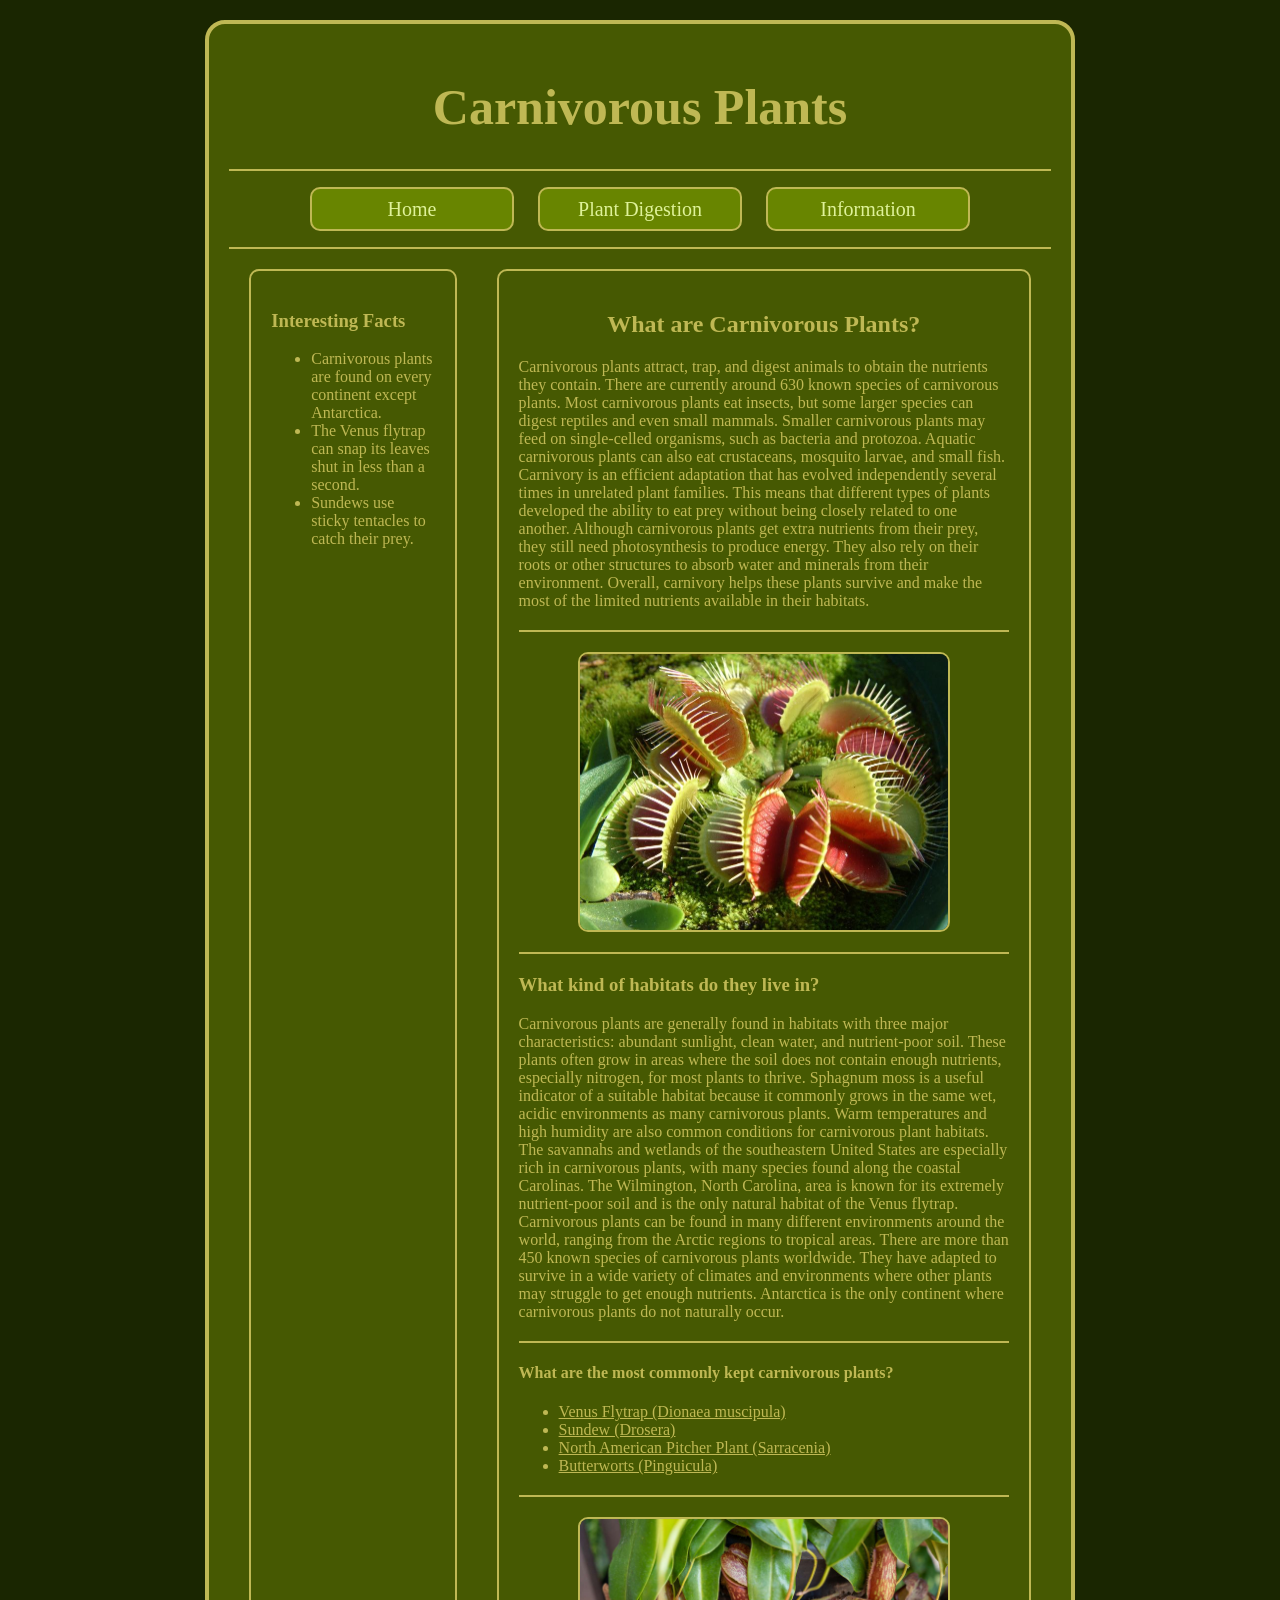
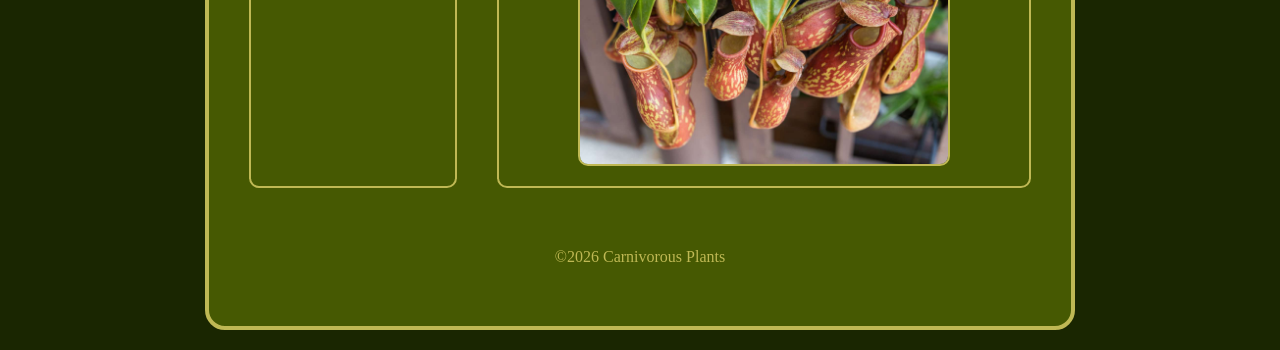
==== adv_css/index.html @ b1aa2c13 "update" ====
<!DOCTYPE html>
<html>

<head>
<meta charset="utf-8">
<title>Intro to HTML</title>
<link rel="stylesheet" href="css/styles.css">

</head>

<body>
    <div id="container"> 
        <header>
<h1>Carnivorous Plants</h1>
</header>
 <nav>
        <ul>
            <li><a href="index.html">Home</a></li>
            <li><a href="plantdigestion.html">Plant Digestion</a></li>
            <li><a href="info.html">Information</a></li>
        </ul>
    </nav>
    <main class="multi_col">
         <aside>
            <h3>Interesting Facts</h3>
            <ul>
                <li>Carnivorous plants are found on every continent except Antarctica.</li>
                <li>The Venus flytrap can snap its leaves shut in less than a second.</li>
                <li>Sundews use sticky tentacles to catch their prey.</li>
            </ul>
        </aside>
        <section>
            <h2>What are Carnivorous Plants?</h2>
<p>Carnivorous plants attract, trap, and digest animals to obtain the nutrients they contain. There are currently around 630 known species of carnivorous plants. Most carnivorous plants eat insects, but some larger species can digest reptiles and even small mammals. Smaller carnivorous plants may feed on single-celled organisms, such as bacteria and protozoa. Aquatic carnivorous plants can also eat crustaceans, mosquito larvae, and small fish. Carnivory is an efficient adaptation that has evolved independently several times in unrelated plant families. This means that different types of plants developed the ability to eat prey without being closely related to one another. Although carnivorous plants get extra nutrients from their prey, they still need photosynthesis to produce energy. They also rely on their roots or other structures to absorb water and minerals from their environment. Overall, carnivory helps these plants survive and make the most of the limited nutrients available in their habitats.
<hr>
<img src="flytrap.jpg" alt="Venus Flytrap" width="500" height="333"> 
</p>
    


<hr>
<h3>What kind of habitats do they live in?</h3>

<p>Carnivorous plants are generally found in habitats with three major characteristics: abundant sunlight, clean water, and nutrient-poor soil. These plants often grow in areas where the soil does not contain enough nutrients, especially nitrogen, for most plants to thrive. Sphagnum moss is a useful indicator of a suitable habitat because it commonly grows in the same wet, acidic environments as many carnivorous plants. Warm temperatures and high humidity are also common conditions for carnivorous plant habitats. The savannahs and wetlands of the southeastern United States are especially rich in carnivorous plants, with many species found along the coastal Carolinas. The Wilmington, North Carolina, area is known for its extremely nutrient-poor soil and is the only natural habitat of the Venus flytrap. Carnivorous plants can be found in many different environments around the world, ranging from the Arctic regions to tropical areas. There are more than 450 known species of carnivorous plants worldwide. They have adapted to survive in a wide variety of climates and environments where other plants may struggle to get enough nutrients. Antarctica is the only continent where carnivorous plants do not naturally occur.
</p>
<hr>
<h4>What are the most commonly kept carnivorous plants?</h4>

<ul>
    <li><a href="https://www.nwf.org/Educational-Resources/Wildlife-Guide/Plants-and-Fungi/Venus-Flytrap" target="_blank">Venus Flytrap (Dionaea muscipula)</a></li>
    <li><a href="https://www.nwf.org/Educational-Resources/Wildlife-Guide/Plants-and-Fungi/Sundews" target="_blank">Sundew (Drosera)</a></li>
    <li><a href="https://www.californiacarnivores.com/collections/american-pitcher-plants-sarracenia?srsltid=AfmBOooNPQb8qa31yyk0cujEtfy3agIdxLZijcvSldyevFuOD8oSTVAd" target="_blank">North American Pitcher Plant (Sarracenia)</a></li>
    <li><a href="https://conservatory.ucdavis.edu/collections/carnivorous/pinguicula" target="_blank">Butterworts (Pinguicula)</a></li>
</ul>
<hr>
<img src="pitcherplant.jpg" alt="Pitcher Plant" width="500" height="333">

</body>
</main>
<footer>&copy;2026 Carnivorous Plants</footer>
</html>
---- adv_css/css/styles.css ----
body{
    background-color: #1A2601;
    color:#BFB854; 

}

img{
    display: block;
    margin: 0 auto;
    width: 100%;
}

a {
    color: #BFB854;

}

a:hover{
    color: #465902;
    text-decoration: none;

}

#container {
    background-color: #465902;
    width: 65%;
    margin: 20px auto;
    border:4px solid #BFB854;
    padding: 20px;
    border-radius: 20px;
}
header{
    text-align: center;
    padding:40 px;
    border-bottom: 2px solid #BFB854;
}
hr {
    border: none;
    border-bottom: 2px solid #BFB854;
    margin: 20px 0;
}
header h1 {
    font-size: 50px;
    color: #BFB854
 }
 nav{
    text-align: center;
    border-bottom: 2px solid #BFB854;
    text-decoration: none;
 }
 nav ul{
    list-style-type: none;
    padding: 0;
    text-decoration: none;
 }
 nav li{
    display: inline-block; 
    margin: 0 10px;

 }
 nav li a{
    display:block;
    text-align: center;
    background-color:#688500;
    color:#DFF299;
    width: 200px;
    height: 40px;
    line-height: 40px;
    font-size: 20px;
    text-decoration:none;
    border-radius: 10px;
    border: 2px solid #BFB854;

 }
 
 nav li a:hover{
    color: #F2786D;
    background-color: #590808;
    text-decoration: none;


 }
 main h2 {
    text-align: center;
    color:#BFB854;

 }

 .multi_col {
    display: flex;
 }
 
 section, aside {
   border-radius: 10px;
    border: 2px solid #BFB854;
    margin: 20px;
    padding: 20px;
    


 }

 section {
    width: 75%;

 }

 aside {
    width: 25%;

 }

 section img {
    border-radius: 10px;
    border: 2px solid #BFB854;
    width: 75%;
    height: auto;
 }

 footer{
    padding: 40px 0;
    text-align: center;

 }
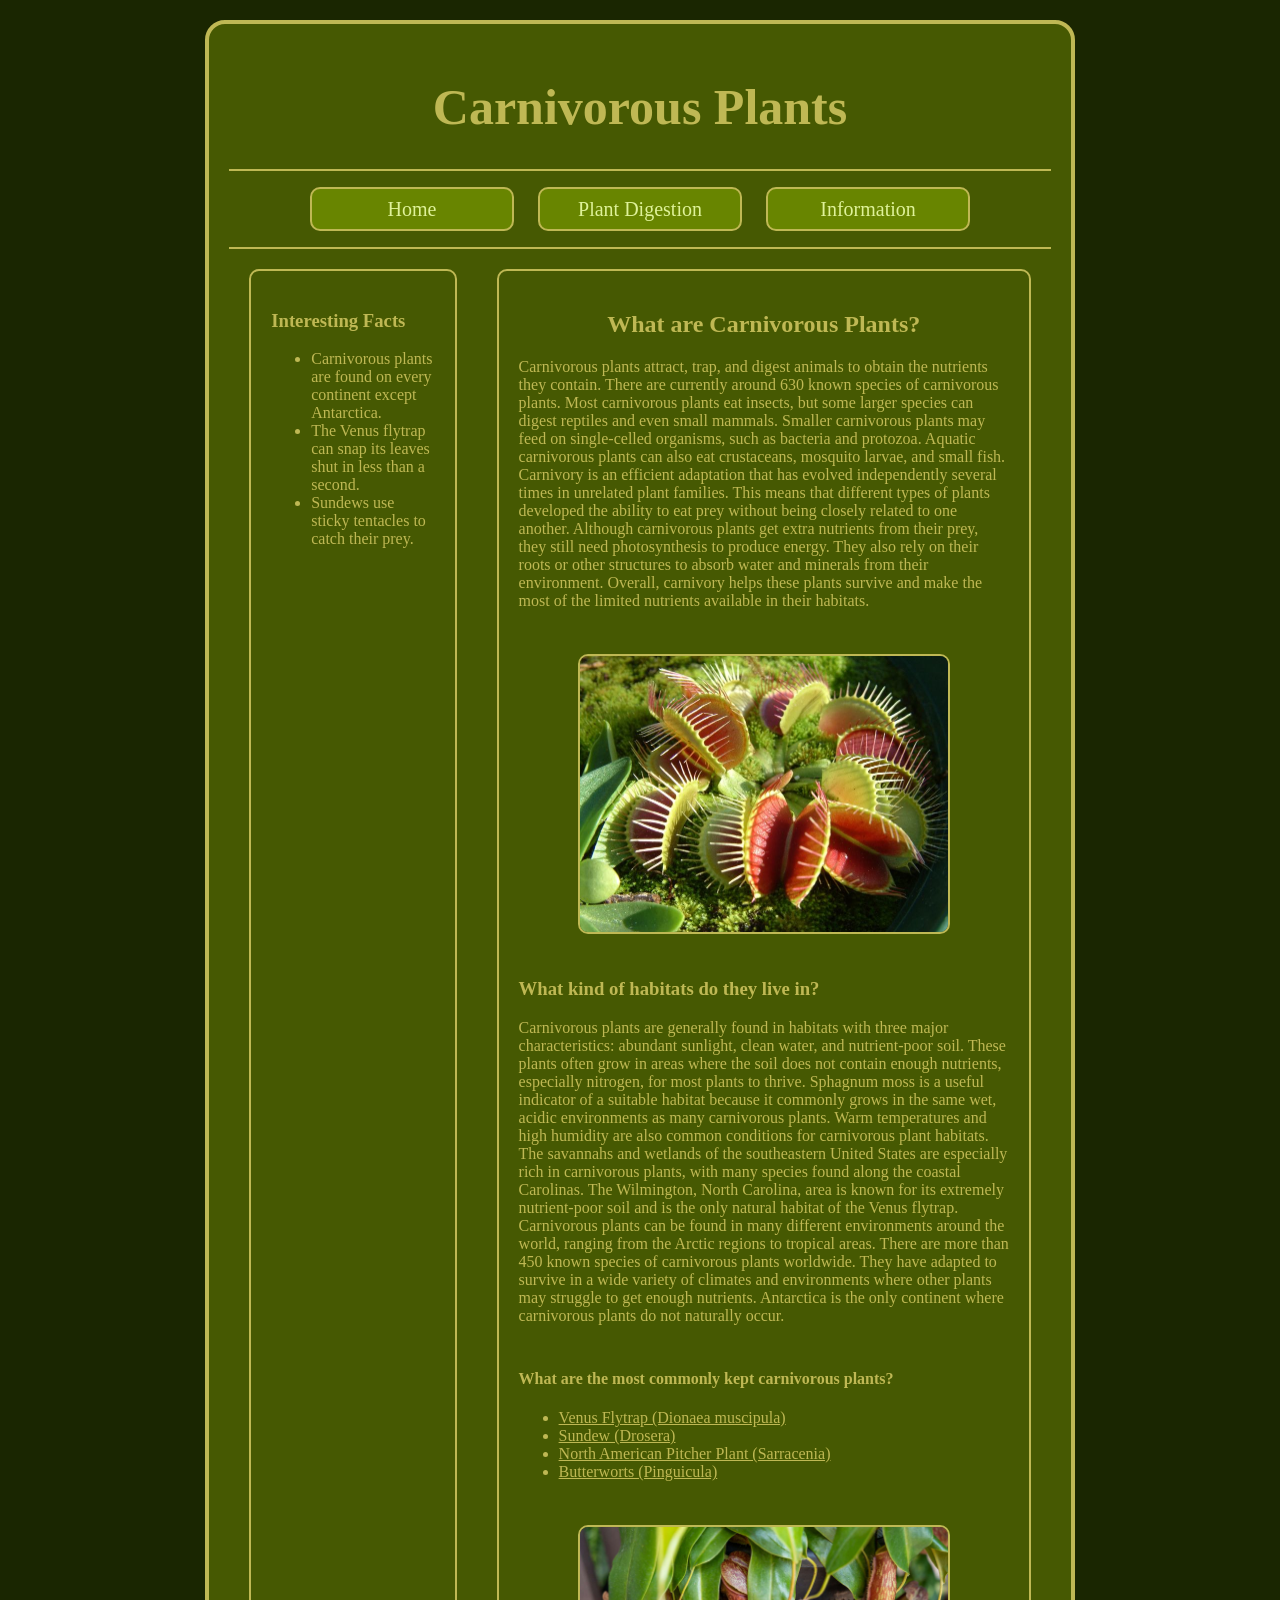
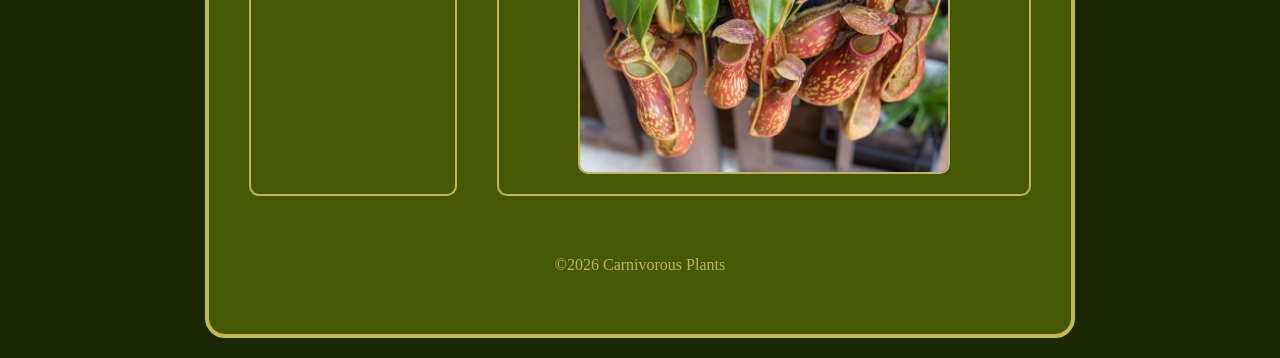
==== commit a013ee0d: "update" ====
--- a/adv_css/index.html
+++ b/adv_css/index.html
@@ -1,5 +1,6 @@
 <!DOCTYPE html>
-<html>
+<html lang="en">
+    
 
 <head>
 <meta charset="utf-8">
@@ -31,10 +32,10 @@
         </aside>
         <section>
             <h2>What are Carnivorous Plants?</h2>
-<p>Carnivorous plants attract, trap, and digest animals to obtain the nutrients they contain. There are currently around 630 known species of carnivorous plants. Most carnivorous plants eat insects, but some larger species can digest reptiles and even small mammals. Smaller carnivorous plants may feed on single-celled organisms, such as bacteria and protozoa. Aquatic carnivorous plants can also eat crustaceans, mosquito larvae, and small fish. Carnivory is an efficient adaptation that has evolved independently several times in unrelated plant families. This means that different types of plants developed the ability to eat prey without being closely related to one another. Although carnivorous plants get extra nutrients from their prey, they still need photosynthesis to produce energy. They also rely on their roots or other structures to absorb water and minerals from their environment. Overall, carnivory helps these plants survive and make the most of the limited nutrients available in their habitats.
+<p>Carnivorous plants attract, trap, and digest animals to obtain the nutrients they contain. There are currently around 630 known species of carnivorous plants. Most carnivorous plants eat insects, but some larger species can digest reptiles and even small mammals. Smaller carnivorous plants may feed on single-celled organisms, such as bacteria and protozoa. Aquatic carnivorous plants can also eat crustaceans, mosquito larvae, and small fish. Carnivory is an efficient adaptation that has evolved independently several times in unrelated plant families. This means that different types of plants developed the ability to eat prey without being closely related to one another. Although carnivorous plants get extra nutrients from their prey, they still need photosynthesis to produce energy. They also rely on their roots or other structures to absorb water and minerals from their environment. Overall, carnivory helps these plants survive and make the most of the limited nutrients available in their habitats.</p>
 <hr>
 <img src="flytrap.jpg" alt="Venus Flytrap" width="500" height="333"> 
-</p>
+
     
 
 
--- a/adv_css/css/styles.css
+++ b/adv_css/css/styles.css
@@ -42,7 +42,9 @@
 }
 header h1 {
     font-size: 50px;
-    color: #BFB854
+    color: #BFB854;
+    text-shadow:#590808;
+
  }
  nav{
     text-align: center;
@@ -123,4 +125,29 @@
     text-align: center;
 
  }
+.img_style{
+    border-radius: 10px;
+    border: 2px solid #BFB854;
+    box-shadow: 2px 2px 5px #465902;
+    margin-top: 10px;
+    margin-bottom: 20px;
+}
 
+hr{
+    border: 2px solid #465902;
+
+}
+
+iframe {
+    display:block;
+    margin: 20px auto;
+    border-radius: 10px;
+    border: 2px solid #BFB854;
+}
+aside img{
+    border-radius: 10px;
+    border: 2px solid #BFB854;
+    box-shadow: 2px 2px 5px #465902;
+    margin-top: 10px;
+    margin-bottom: 20px;
+}
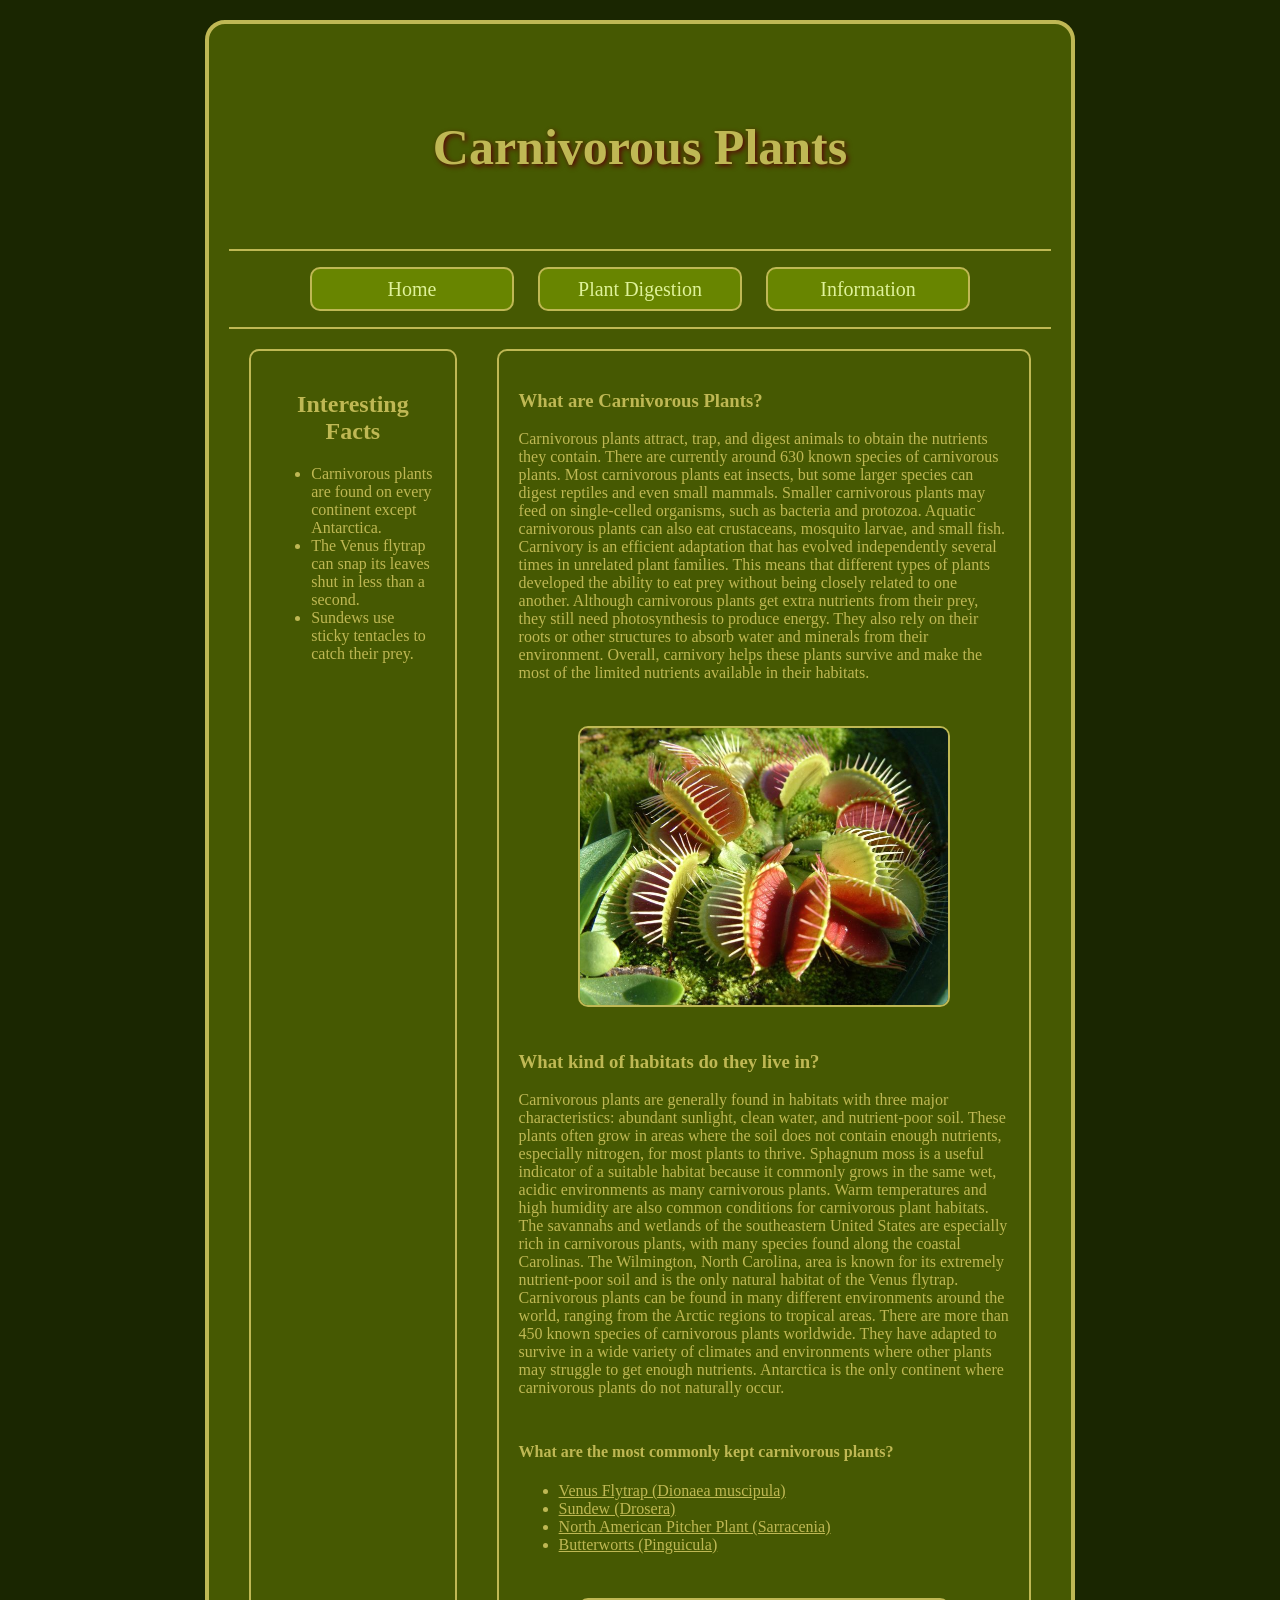
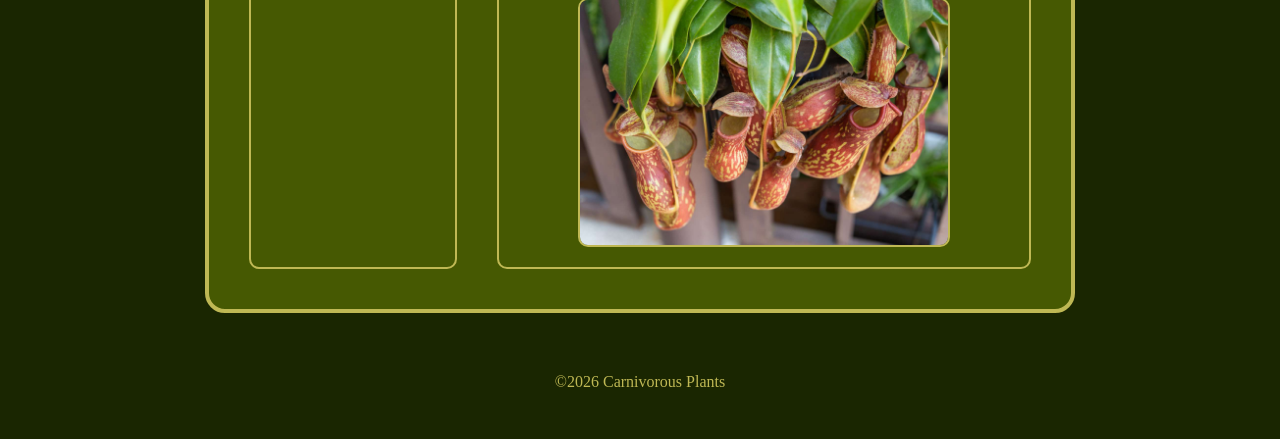
==== commit 601b189f: "update" ====
--- a/adv_css/index.html
+++ b/adv_css/index.html
@@ -23,7 +23,7 @@
     </nav>
     <main class="multi_col">
          <aside>
-            <h3>Interesting Facts</h3>
+            <h2>Interesting Facts</h2>
             <ul>
                 <li>Carnivorous plants are found on every continent except Antarctica.</li>
                 <li>The Venus flytrap can snap its leaves shut in less than a second.</li>
@@ -31,7 +31,7 @@
             </ul>
         </aside>
         <section>
-            <h2>What are Carnivorous Plants?</h2>
+            <h3>What are Carnivorous Plants?</h3>
 <p>Carnivorous plants attract, trap, and digest animals to obtain the nutrients they contain. There are currently around 630 known species of carnivorous plants. Most carnivorous plants eat insects, but some larger species can digest reptiles and even small mammals. Smaller carnivorous plants may feed on single-celled organisms, such as bacteria and protozoa. Aquatic carnivorous plants can also eat crustaceans, mosquito larvae, and small fish. Carnivory is an efficient adaptation that has evolved independently several times in unrelated plant families. This means that different types of plants developed the ability to eat prey without being closely related to one another. Although carnivorous plants get extra nutrients from their prey, they still need photosynthesis to produce energy. They also rely on their roots or other structures to absorb water and minerals from their environment. Overall, carnivory helps these plants survive and make the most of the limited nutrients available in their habitats.</p>
 <hr>
 <img src="flytrap.jpg" alt="Venus Flytrap" width="500" height="333"> 
@@ -55,8 +55,10 @@
 </ul>
 <hr>
 <img src="pitcherplant.jpg" alt="Pitcher Plant" width="500" height="333">
+</section>
 
+</main>
+</div>
+<footer>&copy;2026 Carnivorous Plants</footer>
 </body>
-</main>
-<footer>&copy;2026 Carnivorous Plants</footer>
 </html>
--- a/adv_css/css/styles.css
+++ b/adv_css/css/styles.css
@@ -32,7 +32,7 @@
 }
 header{
     text-align: center;
-    padding:40 px;
+    padding:40px;
     border-bottom: 2px solid #BFB854;
 }
 hr {
@@ -43,7 +43,7 @@
 header h1 {
     font-size: 50px;
     color: #BFB854;
-    text-shadow:#590808;
+    text-shadow: 2px 2px 5px #590808;
 
  }
  nav{
@@ -143,6 +143,8 @@
     margin: 20px auto;
     border-radius: 10px;
     border: 2px solid #BFB854;
+    width:95%;
+    height: 300px;
 }
 aside img{
     border-radius: 10px;
